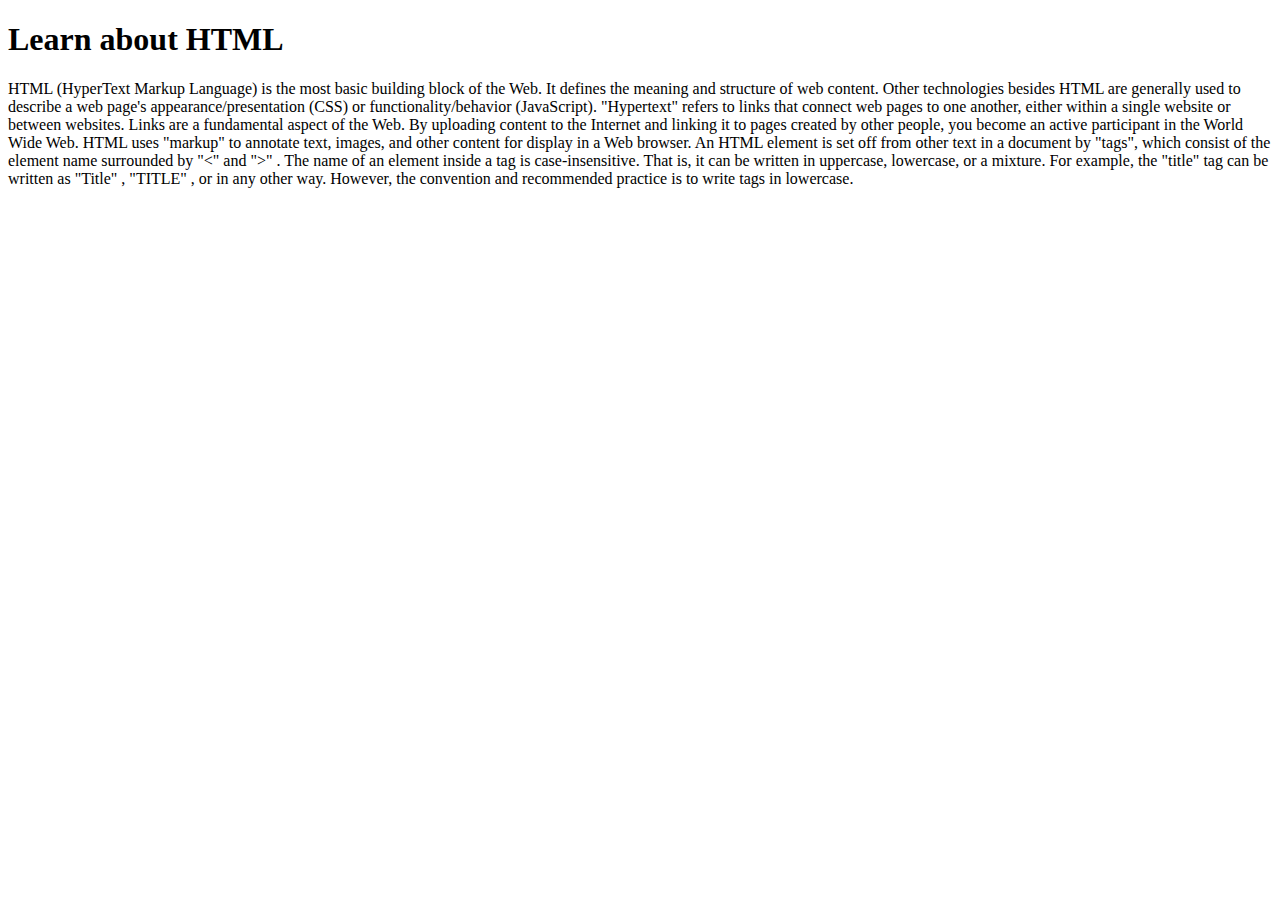
==== html/index.html @ 2f421d28 "added content" ====
<!DOCTYPE html>
<html lang="en">

<head>
    <meta charset="UTF-8">
    <meta name="viewport" content="width=device-width, initial-scale=1.0">
    <title>HTML TUTORIAL</title>
</head>

<body>
    <h1>Learn about HTML</h1>
    <p>HTML (HyperText Markup Language) is the most basic building block of the Web. It defines the meaning and
        structure of web content. Other technologies besides HTML are generally used to describe a web page's
        appearance/presentation (CSS) or functionality/behavior (JavaScript).

        "Hypertext" refers to links that connect web pages to one another, either within a single website or between
        websites. Links are a fundamental aspect of the Web. By uploading content to the Internet and linking it to
        pages created by other people, you become an active participant in the World Wide Web.

        HTML uses "markup" to annotate text, images, and other content for display in a Web browser.

        An HTML element is set off from other text in a document by "tags", which consist of the element name surrounded
        by "<" and ">" . The name of an element inside a tag is case-insensitive. That is, it can be written in
            uppercase, lowercase, or a mixture. For example, the "title" tag can be written as "Title" , "TITLE" , or in
            any other way. However, the convention and recommended practice is to write tags in lowercase.</p>

</body>

</html>
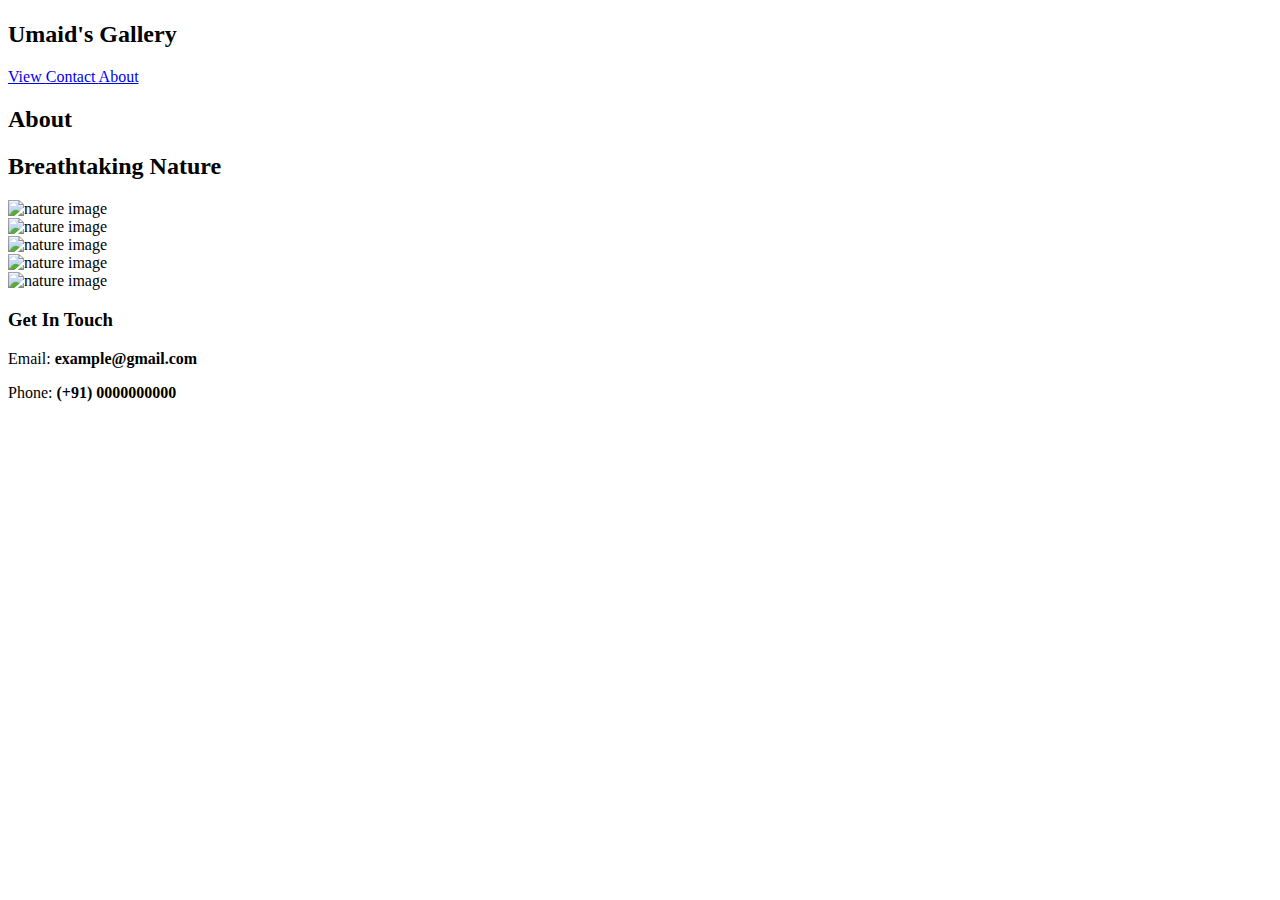
==== commit b53ddd03: "Update index.html" ====
--- a/html/index.html
+++ b/html/index.html
@@ -3,27 +3,84 @@
 
 <head>
     <meta charset="UTF-8">
-    <meta name="viewport" content="width=device-width, initial-scale=1.0">
-    <title>HTML TUTORIAL</title>
+    <meta name="viewport" content="width=device-width,
+    initial-scale=1.0">
+
+    <link rel="stylesheet" href="styles.css">
+    <title>Photo Gallery</title>
 </head>
 
 <body>
-    <h1>Learn about HTML</h1>
-    <p>HTML (HyperText Markup Language) is the most basic building block of the Web. It defines the meaning and
-        structure of web content. Other technologies besides HTML are generally used to describe a web page's
-        appearance/presentation (CSS) or functionality/behavior (JavaScript).
+    <main>
+        <!--Landing Area-->
+        <div id="landing">
+            <div id="landing-text">
+                <div id="landing-text-inner">
+                    <h1></h1>
+                    <h2>Umaid's Gallery</h2>
+                    <a href="#images" class="btn" id="view-work">
+                        View 
+                    </a>
+                    <a href="#footer" class="btn" id="contact">
+                        Contact 
+                    </a>
+                    <a href="#about" class="btn" id="about">
+                        About
+                    </a>
+                </div>
+            </div>
+            <div id="landing-image"></div>
+        </div>
+       <section> <div id="about">
+            <h2>About</h2>
+            <h3></h3>
+        </div></section>
+        <div id="images">
+            <div id="header">
+                <h2>Breathtaking Nature </h2>
+            </div>
 
-        "Hypertext" refers to links that connect web pages to one another, either within a single website or between
-        websites. Links are a fundamental aspect of the Web. By uploading content to the Internet and linking it to
-        pages created by other people, you become an active participant in the World Wide Web.
+            <img src="https://images.pexels.com/photos/12160702/pexels-photo-12160702.jpeg?auto=compress&cs=tinysrgb&w=600&lazy=load
+" alt="nature image">
+            <div class="caption">
 
-        HTML uses "markup" to annotate text, images, and other content for display in a Web browser.
+            </div>
+            <img src="https://images.pexels.com/photos/21751820/pexels-photo-21751820/free-photo-of-a-small-island-surrounded-by-trees-in-the-middle-of-a-lake.jpeg?auto=compress&cs=tinysrgb&w=600&lazy=load
+            " alt="nature image">
+            <div class="caption">
 
-        An HTML element is set off from other text in a document by "tags", which consist of the element name surrounded
-        by "<" and ">" . The name of an element inside a tag is case-insensitive. That is, it can be written in
-            uppercase, lowercase, or a mixture. For example, the "title" tag can be written as "Title" , "TITLE" , or in
-            any other way. However, the convention and recommended practice is to write tags in lowercase.</p>
+            </div>
+            <img src="https://source.unsplash.com/1600x900/?nature,flowers
+            " alt="nature image">
+            <div class="caption">
+
+            </div>
+            <img src="https://source.unsplash.com/1600x900/?nature,animals
+            " alt="nature image">
+            <div class="caption">
+
+            </div>
+            <img src="https://source.unsplash.com/1600x900/?nature,clouds
+            " alt="nature image">
+            <div class="caption">
+
+            </div>
+        </div>
+    </main>
+
+    <footer>
+        <div id="footer">
+        <h3>Get In Touch</h3>
+        
+        <p>Email: <strong>example@gmail.com</strong></p>
+        <p>Phone:
+
+            <strong>(+91) 0000000000 </strong>
+
+        </p>
+        </div>
+    </footer>
 
 </body>
 
-</html>+</html>
